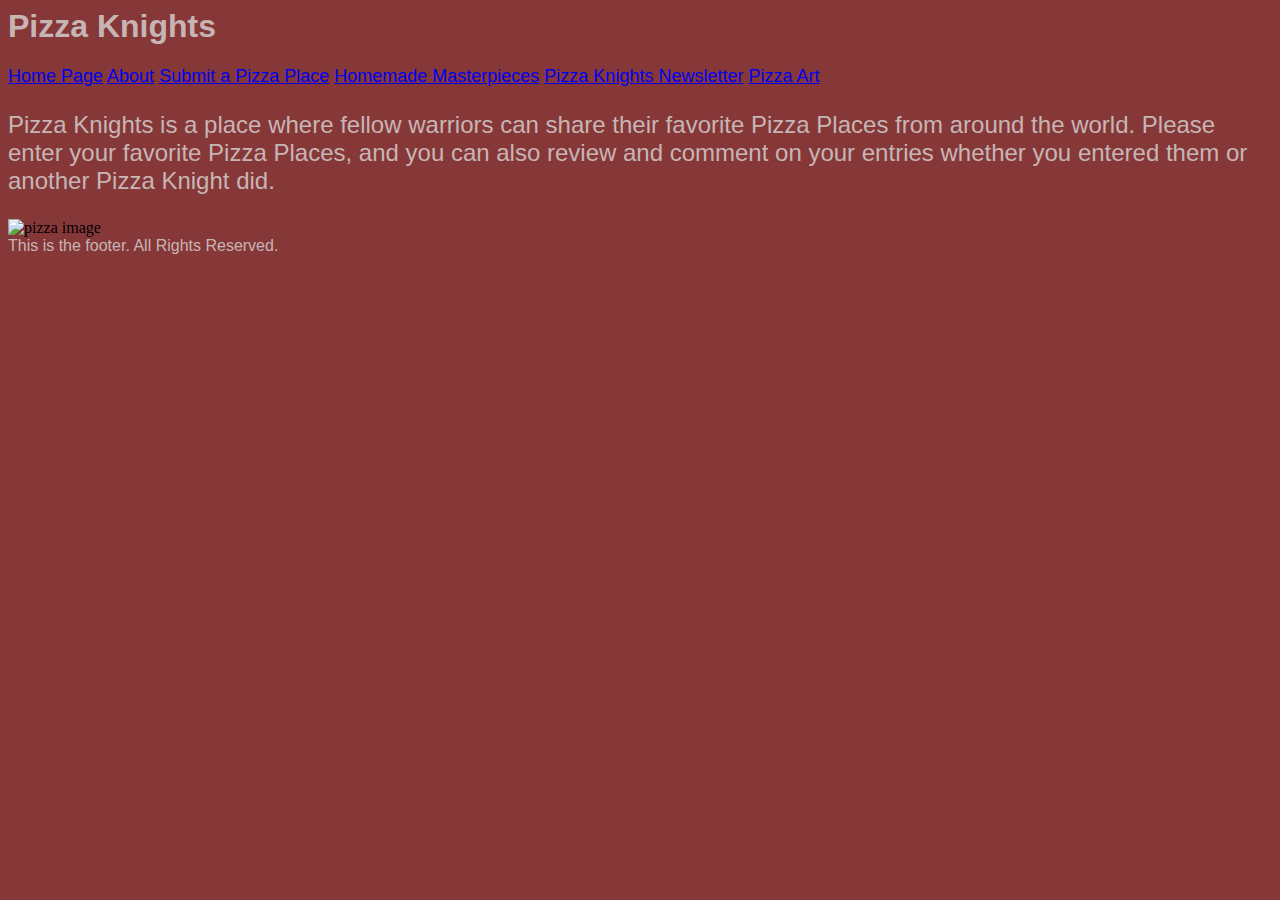
==== index.html @ bb6efc1b "index.html href" ====
<html lang="en">
<head>
    <meta charset="UTF-8">
    <meta http-equiv="X-UA-Compatible" content="IE=edge">
    <meta name="viewport" content="width=device-width, initial-scale=1.0">
    <title>Pizza Knights</title>
    <link rel="stylesheet" href="styles.css">
</head>
<body>
    <!-- This is comment in HTML-->
    <h1 id="main-header">Pizza Knights</h1>
    <div id="main-link-div">
     <a id="main-main-link" href="index.html">Home Page</a>   
     <a id="main-first-link" href="about.html"> About</a>
     <a id="second-main-link" href="shops.html"> Submit a Pizza Place</a>
     <a id="third-main-link" href="homemade.html">Homemade Masterpieces</a>
     <a id="fourth-main-link" href="newsletter.html">Pizza Knights Newsletter</a>
     <a id="main-pizza-art-link" href="pizza-art.html">Pizza Art</a>
    </div>
    <div>
        <p id="first-div">
            Pizza Knights is a place where fellow warriors can share their favorite Pizza Places
            from around the world. Please enter your favorite Pizza Places, and you can also
            review and comment on your entries whether you entered them or another Pizza Knight
            did.
        </p>
    </div>
    <img id="pizza-image-1" src="https://images-wixmp-ed30a86b8c4ca887773594c2.wixmp.com/f/19ab33c1-2525-4017-aae9-a1bbe910f04e/ddm52mt-8f5894d3-1bda-42d7-bb2c-16835660135a.jpg/v1/fill/w_1024,h_927,q_75,strp/pizzabox4_by_alexwaller_ddm52mt-fullview.jpg?token=eyJ0eXAiOiJKV1QiLCJhbGciOiJIUzI1NiJ9.[base64].IrpaJoHrd-oqnMRZTYM6jK6wFSc-GKJCOyF14Gcn5pw" alt="pizza image">
    <footer id="footer-1">
        This is the footer. All Rights Reserved.
    </footer>
</body>
</html>
---- styles.css ----
#main-header{
    color:rgb(199, 181, 181);
    font-family: sans-serif;
}

#first-div{
    color:rgb(199, 181, 181);
    font-family: sans-serif;
    font-size: x-large;
}

#footer-1{
    color:rgb(199, 181, 181);
    font-family: sans-serif;
}

#main-link-div{
    color: rgb(199, 181, 181);
    font-family: sans-serif;
    font-size: large;
}

#about-header{
    color: rgb(199, 181, 181);
    font-family: sans-serif;
}

#about-footer{
    color: rgb(199, 181, 181);
    font-family: sans-serif;
    font-size: x-large;
}

#first-about-paragraph{
    color: rgb(199, 181, 181);
    font-family: sans-serif;
    font-size: x-large;
}

#shops-header{
    color: rgb(199, 181, 181);
    font-family: sans-serif;
}

#about-links-div{
    color: rgb(199, 181, 181);
    font-family: sans-serif;
    font-size: large;
}

#second-about-div{
    color: rgb(199, 181, 181);
    font-family: sans-serif;
    font-size: x-large;
}

#shops-intro{
    color: rgb(199, 181, 181);
    font-family: sans-serif;
    font-size: x-large;
}

#shops-links-div{
    color: rgb(199, 181, 181);
    font-family: sans-serif;
    font-size: large;
}

#shops-footer{
    color:rgb(199, 181, 181);
    font-family: sans-serif;
    font-size: large;
}

#shops-1-header{
    color:rgb(199, 181, 181);
    font-family: sans-serif;
    
}

#shops-1-address{
    color: rgb(199, 181, 181);
    font-family: sans-serif;
}

#shops-2-header{
    color:rgb(199, 181, 181);
    font-family: sans-serif;
    
}

#shops-2-address{
    color: rgb(199, 181, 181);
    font-family: sans-serif;
}

#shops-3-header{
    color: rgb(199, 181, 181);
    font-family: sans-serif;
    
}

#shops-3-address{
    color: rgb(199, 181, 181);
    font-family: sans-serif;
}

#shops-4-header{
    color:rgb(199, 181, 181);
    font-family: sans-serif;
    
}

#shops-4-address{
    color: rgb(199, 181, 181);
    font-family: sans-serif;
}

#homemade-header{
    color:rgb(199, 181, 181);
    font-family: sans-serif;
    
}

#shops-1-image{
    border: 3px solid rgb(199, 181, 181);
}

#shops-2-image{
    border: 3px solid rgb(199, 181, 181);
}

#shops-3-image{
    border: 3px solid rgb(199, 181, 181);
}

#shops-4-image{
    border: 3px solid rgb(199, 181, 181);
}

#homemade-links-div{
    color:rgb(199, 181, 181);
    font-family: sans-serif;
    font-size: large;
}

#homemade-paragraph-1{
    color: rgb(199, 181, 181);
    font-family: sans-serif;
    font-size: x-large;
}

#homemade-footer{
    color: rgb(199, 181, 181);
    font-family: sans-serif;
    font-size: large;
}

#newsletter-header{
    color:rgb(199, 181, 181);
    font-family: sans-serif;
}

#newsletter-link-div{
    color: rgb(199, 181, 181);
    font-family: sans-serif;
    font-size: large;
}

#newsletter-div-1{
    color:rgb(199, 181, 181);
    font-family: sans-serif;
    font-size: x-large;
}

#newsletter-footer{
    color:rgb(199, 181, 181);
    font-family: sans-serif;
    font-size: large;
}

#newsletter-div-2{
    color:rgb(199, 181, 181);
    font-family: sans-serif;
    font-size: large;
}

body{
    background: rgb(134, 56, 56)
}
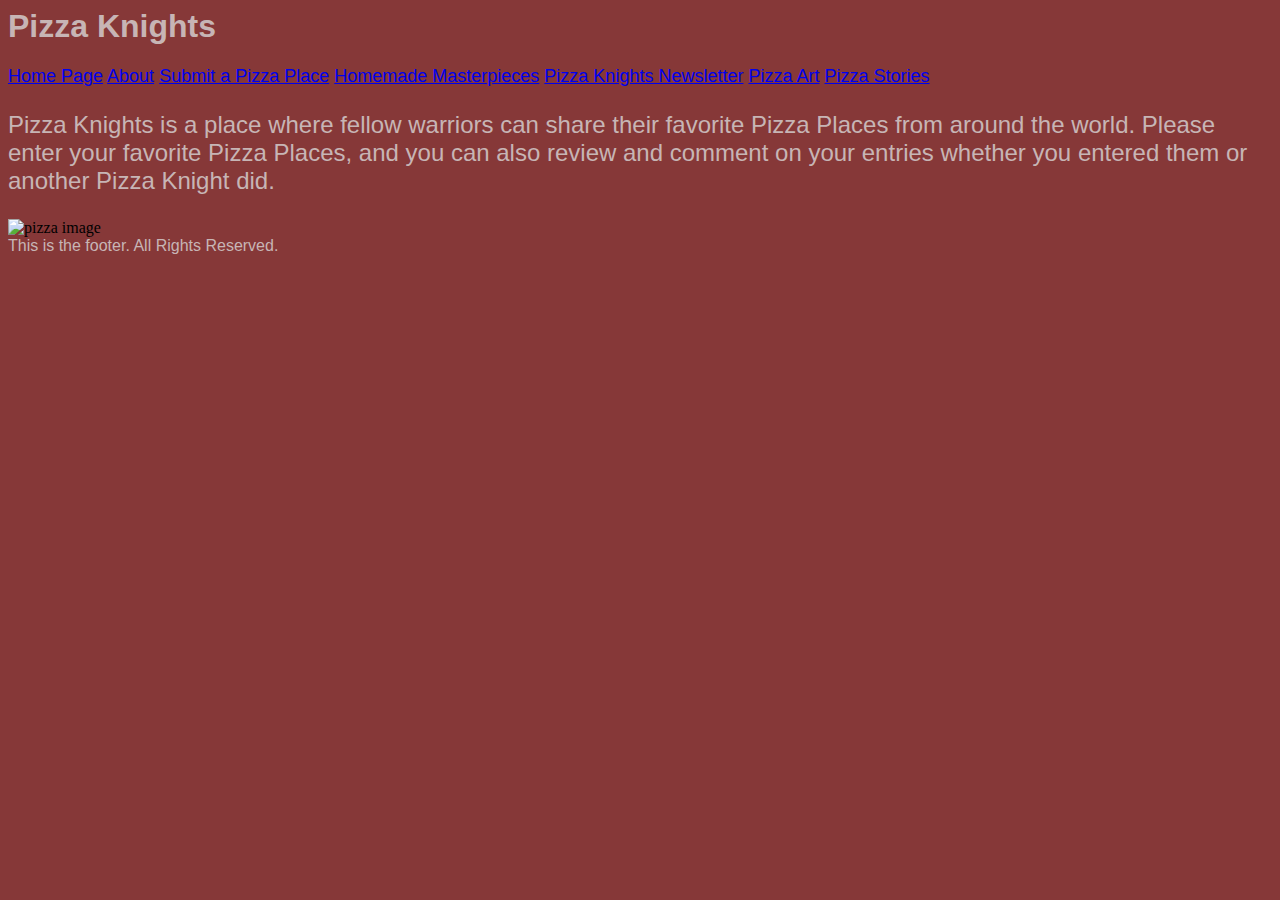
==== commit 20fc72c4: "adding pizza-stories link" ====
--- a/index.html
+++ b/index.html
@@ -16,6 +16,7 @@
      <a id="third-main-link" href="homemade.html">Homemade Masterpieces</a>
      <a id="fourth-main-link" href="newsletter.html">Pizza Knights Newsletter</a>
      <a id="main-pizza-art-link" href="pizza-art.html">Pizza Art</a>
+     <a id="main-stories-link" href="pizza-stories.html">Pizza Stories</a>
     </div>
     <div>
         <p id="first-div">
--- a/styles.css
+++ b/styles.css
@@ -181,6 +181,29 @@
 
 #newsletter-div-2{
     color:rgb(199, 181, 181);
+    font-family: sans-serif;
+    font-size: large;
+}
+
+#pizza-art-header{
+    color:rgb(199, 181, 181);
+    font-family: sans-serif;
+}
+
+#pizza-art-link-div{
+    color: rgb(199, 181, 181);
+    font-family: sans-serif;
+    font-size: large;
+}
+
+#pizza-art-div-1{
+    color: rgb(199, 181, 181);
+    font-family: sans-serif;
+    font-size: x-large;
+}
+
+#pizza-art-footer{
+    color: rgb(199, 181, 181);
     font-family: sans-serif;
     font-size: large;
 }
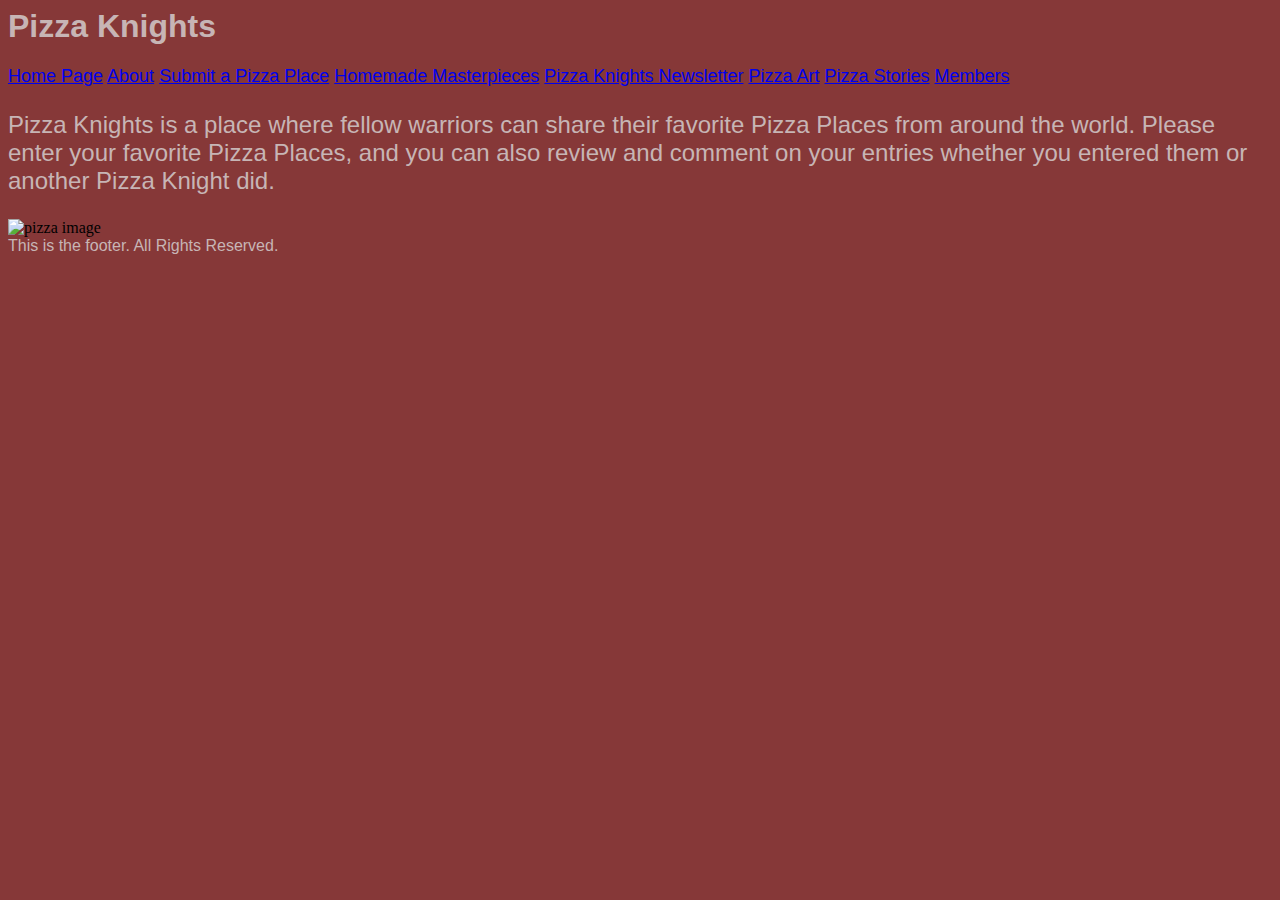
==== commit 4c9e7e01: "building out Members page" ====
--- a/index.html
+++ b/index.html
@@ -17,6 +17,7 @@
      <a id="fourth-main-link" href="newsletter.html">Pizza Knights Newsletter</a>
      <a id="main-pizza-art-link" href="pizza-art.html">Pizza Art</a>
      <a id="main-stories-link" href="pizza-stories.html">Pizza Stories</a>
+     <a id="main-users-link" href="users.html">Members</a>
     </div>
     <div>
         <p id="first-div">
--- a/styles.css
+++ b/styles.css
@@ -203,6 +203,76 @@
 }
 
 #pizza-art-footer{
+    color: rgb(199, 181, 181);
+    font-family: sans-serif;
+    font-size: large;
+}
+
+#pizza-stories-header{
+    color: rgb(199, 181, 181);
+    font-family: sans-serif;
+}
+
+#pizza-stories-links-div{
+    color:rgb(199, 181, 181);
+    font-family: sans-serif;
+    font-size: large;
+}
+
+#pizza-stories-div-1{
+    color:rgb(199, 181, 181);
+    font-family: sans-serif;
+    font-size: x-large;
+}
+
+#stories-footer{
+    color: rgb(199, 181, 181);
+    font-family: sans-serif;
+    font-size: large;
+}
+
+#story-1-header{
+    color: rgb(199, 181, 181);
+    font-family: sans-serif;
+}
+
+#pizza-story-text-1{
+    color: rgb(199, 181, 181);
+    font-family: sans-serif;
+    font-size: x-large;
+}
+
+#stories-aside{
+    color:rgb(199, 181, 181);
+    font-family: sans-serif;
+    font-size: large;
+}
+
+#pizza-story-1-image{
+    border: 4px solid rgb(199, 181, 181);
+}
+
+#story-2-header{
+    color: rgb(199, 181, 181);
+    font-family: sans-serif;
+}
+
+#pizza-story-text-2{
+    color: rgb(199, 181, 181);
+    font-family: sans-serif;
+    font-size: x-large;
+}
+
+#users-header{
+    color:rgb(199, 181, 181);
+    font-family: sans-serif;
+}
+
+#pizza-story-2-image{
+    border: 4px solid rgb(199, 181, 181);
+}
+
+#users-links-div{
     color: rgb(199, 181, 181);
     font-family: sans-serif;
     font-size: large;
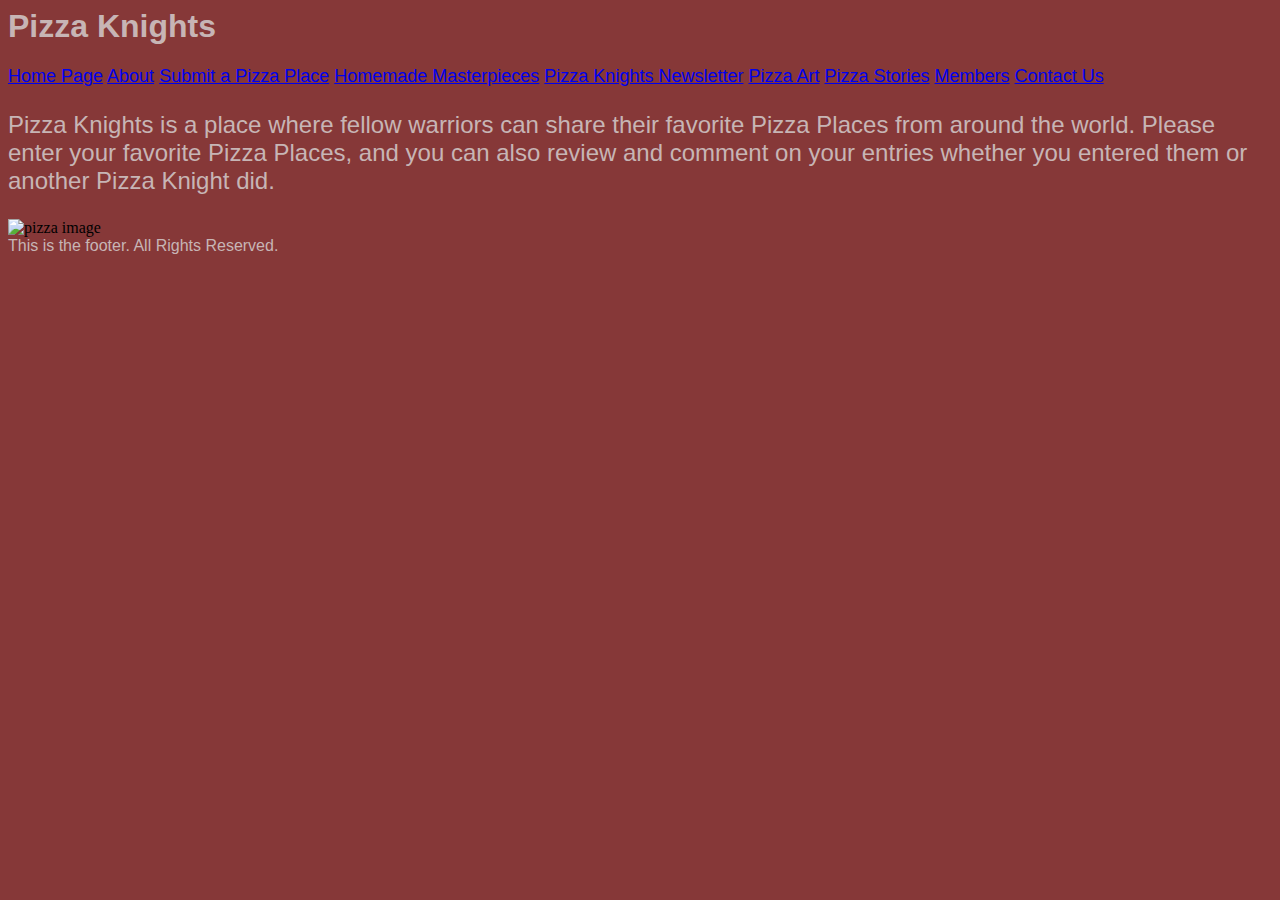
==== commit b60d9996: "added contact link" ====
--- a/index.html
+++ b/index.html
@@ -18,6 +18,8 @@
      <a id="main-pizza-art-link" href="pizza-art.html">Pizza Art</a>
      <a id="main-stories-link" href="pizza-stories.html">Pizza Stories</a>
      <a id="main-users-link" href="users.html">Members</a>
+     <a id="main-contact-link" href="contact.html">Contact Us</a>
+     
     </div>
     <div>
         <p id="first-div">
--- a/styles.css
+++ b/styles.css
@@ -278,6 +278,45 @@
     font-size: large;
 }
 
+#users-name-1{
+    color:rgb(199, 181, 181);
+    font-family: sans-serif;
+}
+
+#users-location-1{
+    color: rgb(199, 181, 181);
+    font-family: sans-serif;
+
+}
+
+#users-image-1{
+    border: 4px solid rgb(199, 181, 181);
+}
+
+#users-name-2{
+    color: rgb(199, 181, 181);
+    font-family: sans-serif;
+}
+
+#users-location-2{
+    color:rgb(199, 181, 181);
+    font-family: sans-serif;
+}
+
+#users-image-2{
+    border: 4px solid rgb(199, 181, 181);
+}
+
+#users-name-3{
+    color: rgb(199, 181, 181);
+    font-family: sans-serif;
+}
+
+#users-location-3{
+    color:rgb(199, 181, 181);
+    font-family: sans-serif;
+}
+
 body{
     background: rgb(134, 56, 56)
 }
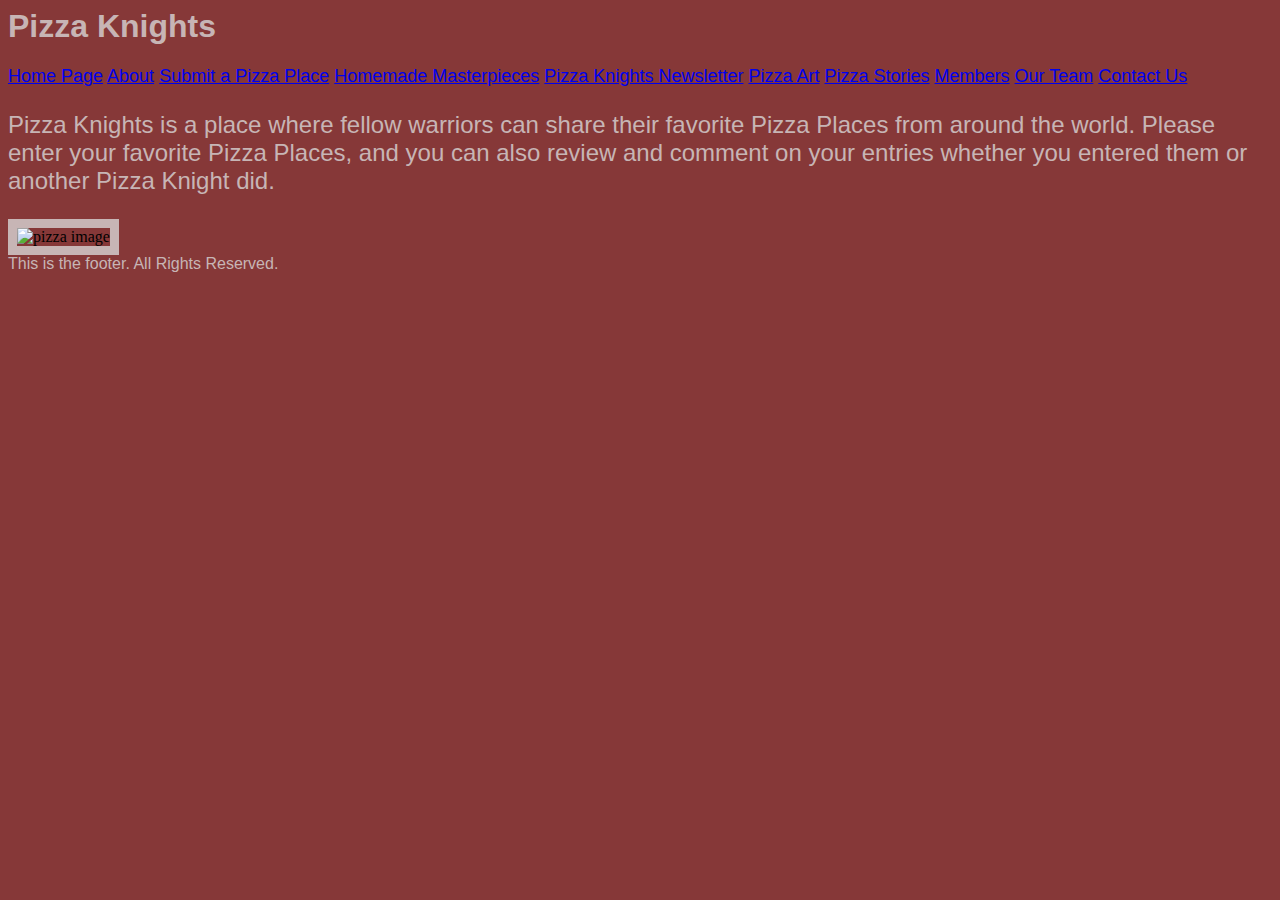
==== commit 9426ac32: "added team link" ====
--- a/index.html
+++ b/index.html
@@ -18,6 +18,7 @@
      <a id="main-pizza-art-link" href="pizza-art.html">Pizza Art</a>
      <a id="main-stories-link" href="pizza-stories.html">Pizza Stories</a>
      <a id="main-users-link" href="users.html">Members</a>
+     <a id="main-team-link" href="team.html">Our Team</a>
      <a id="main-contact-link" href="contact.html">Contact Us</a>
      
     </div>
--- a/styles.css
+++ b/styles.css
@@ -317,6 +317,93 @@
     font-family: sans-serif;
 }
 
+#contact-header{
+    color:rgb(199, 181, 181);
+    font-family: sans-serif;
+}
+
+#contact-links-div{
+    color: rgb(199, 181, 181);
+    font-family: sans-serif;
+    font-size: large;
+}
+
+#pizza-contact-image-1{
+    border: 7px solid rgb(199, 181, 181);
+}
+
+#contact-div-1{
+    color: rgb(199, 181, 181);
+    font-family: sans-serif;
+    font-size: x-large;
+}
+
+#contact-footer{
+    color: rgb(199, 181, 181);
+    font-family: sans-serif;
+    font-size: large;
+}
+
+#homemade-list-1{
+    color:rgb(199, 181, 181);
+    font-family: sans-serif;
+    font-size: x-large;
+}
+
+#newsletter-form-div{
+    color:rgb(199, 181, 181);
+    font-family: sans-serif;
+    font-size: large;
+}
+
+#homemade-div-2{
+    color: rgb(199, 181, 181);
+    font-family: sans-serif;
+    font-size: large;
+}
+
+#shops-form-div{
+    color: rgb(199, 181, 181);
+    font-family: sans-serif;
+    font-size: large;
+}
+
+#art-form-div{
+    color:rgb(199, 181, 181);
+    font-family: sans-serif;
+    font-size: large;
+}
+
+#stories-form-div{
+    color: rgb(199, 181, 181);
+    font-family: sans-serif;
+    font-size: large;
+}
+
+#users-form-div{
+    color: rgb(199, 181, 181);
+    font-family: sans-serif;
+    font-size: large;
+}
+
+#contact-form-div{
+    color: rgb(199, 181, 181);
+    font-family: sans-serif;
+    font-size: large;
+}
+
+#about-image-1{
+    border:9px solid rgb(199, 181, 181);
+}
+
+#pizza-image-1{
+    border: 9px solid rgb(199, 181, 181);
+}
+
+#shops-button{
+    color:yellow;
+}
+
 body{
     background: rgb(134, 56, 56)
 }
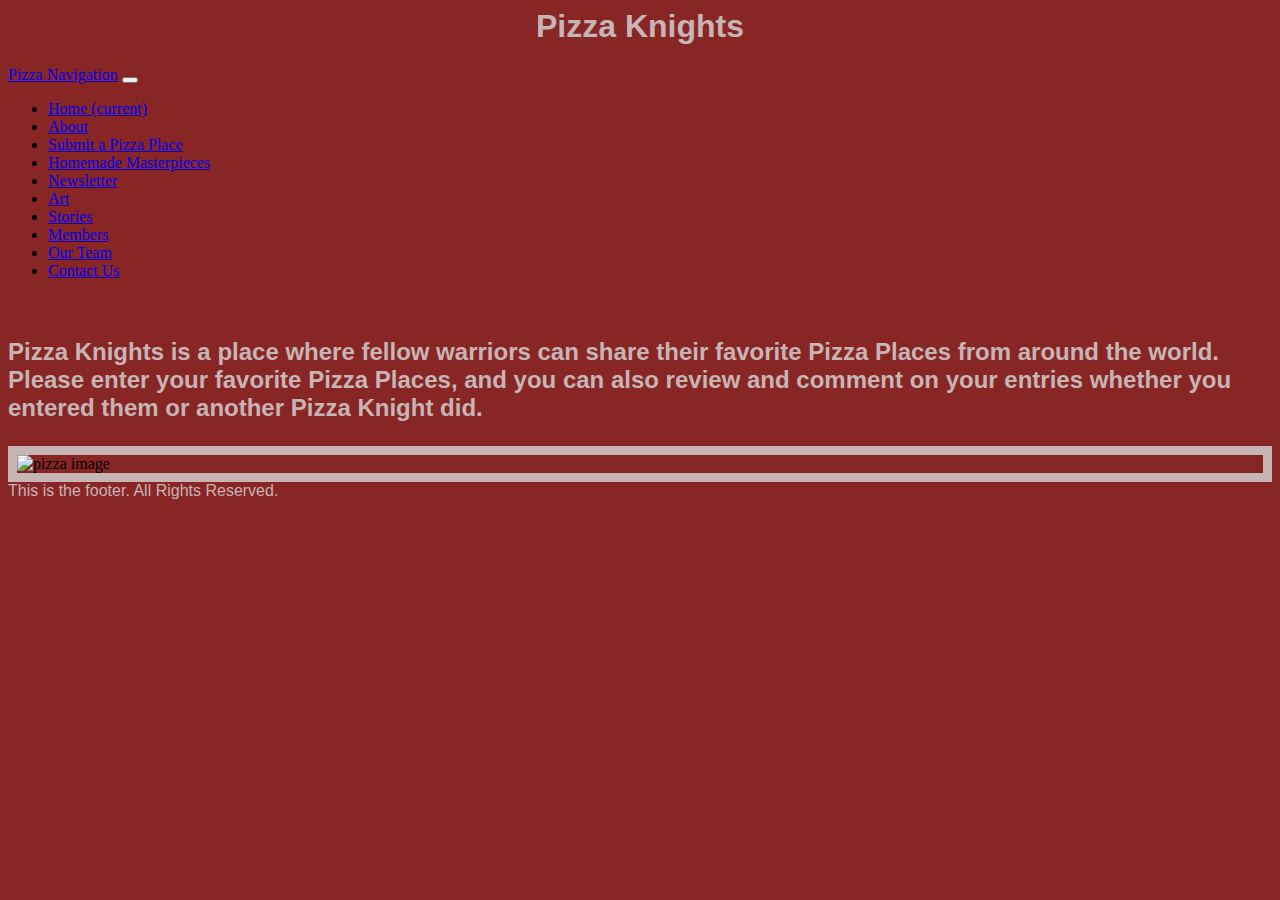
==== commit ea987e53: "adding JavaScript" ====
--- a/index.html
+++ b/index.html
@@ -1,38 +1,87 @@
 <html lang="en">
-<head>
-    <meta charset="UTF-8">
-    <meta http-equiv="X-UA-Compatible" content="IE=edge">
-    <meta name="viewport" content="width=device-width, initial-scale=1.0">
+  <head>
+    <meta charset="UTF-8" />
+    <meta http-equiv="X-UA-Compatible" content="IE=edge" />
+    <meta name="viewport" content="width=device-width, initial-scale=1.0" />
     <title>Pizza Knights</title>
-    <link rel="stylesheet" href="styles.css">
-</head>
-<body>
+    <link
+      href="https://cdn.jsdelivr.net/npm/bootstrap@5.1.3/dist/css/bootstrap.min.css"
+      rel="stylesheet"
+      integrity="sha384-1BmE4kWBq78iYhFldvKuhfTAU6auU8tT94WrHftjDbrCEXSU1oBoqyl2QvZ6jIW3"
+      crossorigin="anonymous"
+    />
+    <link rel="stylesheet" href="styles.css" />
+  </head>
+  <body>
     <!-- This is comment in HTML-->
     <h1 id="main-header">Pizza Knights</h1>
-    <div id="main-link-div">
-     <a id="main-main-link" href="index.html">Home Page</a>   
-     <a id="main-first-link" href="about.html"> About</a>
-     <a id="second-main-link" href="shops.html"> Submit a Pizza Place</a>
-     <a id="third-main-link" href="homemade.html">Homemade Masterpieces</a>
-     <a id="fourth-main-link" href="newsletter.html">Pizza Knights Newsletter</a>
-     <a id="main-pizza-art-link" href="pizza-art.html">Pizza Art</a>
-     <a id="main-stories-link" href="pizza-stories.html">Pizza Stories</a>
-     <a id="main-users-link" href="users.html">Members</a>
-     <a id="main-team-link" href="team.html">Our Team</a>
-     <a id="main-contact-link" href="contact.html">Contact Us</a>
-     
+
+    <nav class="navbar navbar-expand-lg navbar-light bg-light">
+      <a class="navbar-brand" href="#">Pizza Navigation</a>
+      <button
+        class="navbar-toggler"
+        type="button"
+        data-toggle="collapse"
+        data-target="#navbarSupportedContent"
+        aria-controls="navbarSupportedContent"
+        aria-expanded="false"
+        aria-label="Toggle navigation"
+      >
+        <span class="navbar-toggler-icon"></span>
+      </button>
+
+      <div class="collapse navbar-collapse" id="navbarSupportedContent">
+        <ul class="navbar-nav mr-auto">
+          <li class="nav-item active">
+            <a class="nav-link" href="index.html"
+              >Home <span class="sr-only">(current)</span></a
+            >
+          </li>
+          <li class="nav-item">
+            <a class="nav-link" href="about.html">About</a>
+          </li>
+          <li class="nav-item">
+              <a class="nav-link" href="shops.html">Submit a Pizza Place</a>
+          </li>
+          <li class="nav-item">
+              <a class="nav-link" href="homemade.html">Homemade Masterpieces</a>
+          </li>
+          <li class="nav-item">
+              <a class="nav-link" href="newsletter.html">Newsletter</a>
+          </li>
+          <li class="nav-item">
+              <a class="nav-link" href="pizza-art.html">Art</a>
+          </li>
+          <li class="nav-item">
+              <a class="nav-link" href="pizza-stories.html">Stories</a>
+          </li>
+          <li class="nav-item">
+              <a class="nav-link" href="users.html">Members</a>
+          </li>
+          <li class="nav-item">
+              <a class="nav-link" href="team.html">Our Team</a>
+          </li>
+          <li class="nav-item">
+              <a class="nav-link" href="contact.html">Contact Us</a>
+          </li>
+         
+            
+    </nav>
+
+   <br>
+    <div>
+      <p id="first-div">
+        Pizza Knights is a place where fellow warriors can share their favorite
+        Pizza Places from around the world. Please enter your favorite Pizza
+        Places, and you can also review and comment on your entries whether you
+        entered them or another Pizza Knight did.
+      </p>
     </div>
-    <div>
-        <p id="first-div">
-            Pizza Knights is a place where fellow warriors can share their favorite Pizza Places
-            from around the world. Please enter your favorite Pizza Places, and you can also
-            review and comment on your entries whether you entered them or another Pizza Knight
-            did.
-        </p>
-    </div>
-    <img id="pizza-image-1" src="https://images-wixmp-ed30a86b8c4ca887773594c2.wixmp.com/f/19ab33c1-2525-4017-aae9-a1bbe910f04e/ddm52mt-8f5894d3-1bda-42d7-bb2c-16835660135a.jpg/v1/fill/w_1024,h_927,q_75,strp/pizzabox4_by_alexwaller_ddm52mt-fullview.jpg?token=eyJ0eXAiOiJKV1QiLCJhbGciOiJIUzI1NiJ9.[base64].IrpaJoHrd-oqnMRZTYM6jK6wFSc-GKJCOyF14Gcn5pw" alt="pizza image">
-    <footer id="footer-1">
-        This is the footer. All Rights Reserved.
-    </footer>
-</body>
-</html>+    <img
+      id="pizza-image-1"
+      src="https://images-wixmp-ed30a86b8c4ca887773594c2.wixmp.com/f/19ab33c1-2525-4017-aae9-a1bbe910f04e/ddm52mt-8f5894d3-1bda-42d7-bb2c-16835660135a.jpg/v1/fill/w_1024,h_927,q_75,strp/pizzabox4_by_alexwaller_ddm52mt-fullview.jpg?token=eyJ0eXAiOiJKV1QiLCJhbGciOiJIUzI1NiJ9.[base64].IrpaJoHrd-oqnMRZTYM6jK6wFSc-GKJCOyF14Gcn5pw"
+      alt="pizza image"
+    />
+    <footer id="footer-1">This is the footer. All Rights Reserved.</footer>
+  </body>
+</html>
--- a/styles.css
+++ b/styles.css
@@ -1,410 +1,541 @@
-#main-header{
-    color:rgb(199, 181, 181);
-    font-family: sans-serif;
-}
-
-#first-div{
-    color:rgb(199, 181, 181);
-    font-family: sans-serif;
-    font-size: x-large;
-}
-
-#footer-1{
-    color:rgb(199, 181, 181);
-    font-family: sans-serif;
-}
-
-#main-link-div{
-    color: rgb(199, 181, 181);
-    font-family: sans-serif;
-    font-size: large;
-}
-
-#about-header{
-    color: rgb(199, 181, 181);
-    font-family: sans-serif;
-}
-
-#about-footer{
-    color: rgb(199, 181, 181);
-    font-family: sans-serif;
-    font-size: x-large;
-}
-
-#first-about-paragraph{
-    color: rgb(199, 181, 181);
-    font-family: sans-serif;
-    font-size: x-large;
-}
-
-#shops-header{
-    color: rgb(199, 181, 181);
-    font-family: sans-serif;
-}
-
-#about-links-div{
-    color: rgb(199, 181, 181);
-    font-family: sans-serif;
-    font-size: large;
-}
-
-#second-about-div{
-    color: rgb(199, 181, 181);
-    font-family: sans-serif;
-    font-size: x-large;
-}
-
-#shops-intro{
-    color: rgb(199, 181, 181);
-    font-family: sans-serif;
-    font-size: x-large;
-}
-
-#shops-links-div{
-    color: rgb(199, 181, 181);
-    font-family: sans-serif;
-    font-size: large;
-}
-
-#shops-footer{
-    color:rgb(199, 181, 181);
-    font-family: sans-serif;
-    font-size: large;
-}
-
-#shops-1-header{
-    color:rgb(199, 181, 181);
-    font-family: sans-serif;
-    
-}
-
-#shops-1-address{
-    color: rgb(199, 181, 181);
-    font-family: sans-serif;
-}
-
-#shops-2-header{
-    color:rgb(199, 181, 181);
-    font-family: sans-serif;
-    
-}
-
-#shops-2-address{
-    color: rgb(199, 181, 181);
-    font-family: sans-serif;
-}
-
-#shops-3-header{
-    color: rgb(199, 181, 181);
-    font-family: sans-serif;
-    
-}
-
-#shops-3-address{
-    color: rgb(199, 181, 181);
-    font-family: sans-serif;
-}
-
-#shops-4-header{
-    color:rgb(199, 181, 181);
-    font-family: sans-serif;
-    
-}
-
-#shops-4-address{
-    color: rgb(199, 181, 181);
-    font-family: sans-serif;
-}
-
-#homemade-header{
-    color:rgb(199, 181, 181);
-    font-family: sans-serif;
-    
-}
-
-#shops-1-image{
-    border: 3px solid rgb(199, 181, 181);
-}
-
-#shops-2-image{
-    border: 3px solid rgb(199, 181, 181);
-}
-
-#shops-3-image{
-    border: 3px solid rgb(199, 181, 181);
-}
-
-#shops-4-image{
-    border: 3px solid rgb(199, 181, 181);
-}
-
-#homemade-links-div{
-    color:rgb(199, 181, 181);
-    font-family: sans-serif;
-    font-size: large;
-}
-
-#homemade-paragraph-1{
-    color: rgb(199, 181, 181);
-    font-family: sans-serif;
-    font-size: x-large;
-}
-
-#homemade-footer{
-    color: rgb(199, 181, 181);
-    font-family: sans-serif;
-    font-size: large;
-}
-
-#newsletter-header{
-    color:rgb(199, 181, 181);
-    font-family: sans-serif;
-}
-
-#newsletter-link-div{
-    color: rgb(199, 181, 181);
-    font-family: sans-serif;
-    font-size: large;
-}
-
-#newsletter-div-1{
-    color:rgb(199, 181, 181);
-    font-family: sans-serif;
-    font-size: x-large;
-}
-
-#newsletter-footer{
-    color:rgb(199, 181, 181);
-    font-family: sans-serif;
-    font-size: large;
-}
-
-#newsletter-div-2{
-    color:rgb(199, 181, 181);
-    font-family: sans-serif;
-    font-size: large;
-}
-
-#pizza-art-header{
-    color:rgb(199, 181, 181);
-    font-family: sans-serif;
-}
-
-#pizza-art-link-div{
-    color: rgb(199, 181, 181);
-    font-family: sans-serif;
-    font-size: large;
-}
-
-#pizza-art-div-1{
-    color: rgb(199, 181, 181);
-    font-family: sans-serif;
-    font-size: x-large;
-}
-
-#pizza-art-footer{
-    color: rgb(199, 181, 181);
-    font-family: sans-serif;
-    font-size: large;
-}
-
-#pizza-stories-header{
-    color: rgb(199, 181, 181);
-    font-family: sans-serif;
-}
-
-#pizza-stories-links-div{
-    color:rgb(199, 181, 181);
-    font-family: sans-serif;
-    font-size: large;
-}
-
-#pizza-stories-div-1{
-    color:rgb(199, 181, 181);
-    font-family: sans-serif;
-    font-size: x-large;
-}
-
-#stories-footer{
-    color: rgb(199, 181, 181);
-    font-family: sans-serif;
-    font-size: large;
-}
-
-#story-1-header{
-    color: rgb(199, 181, 181);
-    font-family: sans-serif;
-}
-
-#pizza-story-text-1{
-    color: rgb(199, 181, 181);
-    font-family: sans-serif;
-    font-size: x-large;
-}
-
-#stories-aside{
-    color:rgb(199, 181, 181);
-    font-family: sans-serif;
-    font-size: large;
-}
-
-#pizza-story-1-image{
-    border: 4px solid rgb(199, 181, 181);
-}
-
-#story-2-header{
-    color: rgb(199, 181, 181);
-    font-family: sans-serif;
-}
-
-#pizza-story-text-2{
-    color: rgb(199, 181, 181);
-    font-family: sans-serif;
-    font-size: x-large;
-}
-
-#users-header{
-    color:rgb(199, 181, 181);
-    font-family: sans-serif;
-}
-
-#pizza-story-2-image{
-    border: 4px solid rgb(199, 181, 181);
-}
-
-#users-links-div{
-    color: rgb(199, 181, 181);
-    font-family: sans-serif;
-    font-size: large;
-}
-
-#users-name-1{
-    color:rgb(199, 181, 181);
-    font-family: sans-serif;
-}
-
-#users-location-1{
-    color: rgb(199, 181, 181);
-    font-family: sans-serif;
-
-}
-
-#users-image-1{
-    border: 4px solid rgb(199, 181, 181);
-}
-
-#users-name-2{
-    color: rgb(199, 181, 181);
-    font-family: sans-serif;
-}
-
-#users-location-2{
-    color:rgb(199, 181, 181);
-    font-family: sans-serif;
-}
-
-#users-image-2{
-    border: 4px solid rgb(199, 181, 181);
-}
-
-#users-name-3{
-    color: rgb(199, 181, 181);
-    font-family: sans-serif;
-}
-
-#users-location-3{
-    color:rgb(199, 181, 181);
-    font-family: sans-serif;
-}
-
-#contact-header{
-    color:rgb(199, 181, 181);
-    font-family: sans-serif;
-}
-
-#contact-links-div{
-    color: rgb(199, 181, 181);
-    font-family: sans-serif;
-    font-size: large;
-}
-
-#pizza-contact-image-1{
-    border: 7px solid rgb(199, 181, 181);
-}
-
-#contact-div-1{
-    color: rgb(199, 181, 181);
-    font-family: sans-serif;
-    font-size: x-large;
-}
-
-#contact-footer{
-    color: rgb(199, 181, 181);
-    font-family: sans-serif;
-    font-size: large;
-}
-
-#homemade-list-1{
-    color:rgb(199, 181, 181);
-    font-family: sans-serif;
-    font-size: x-large;
-}
-
-#newsletter-form-div{
-    color:rgb(199, 181, 181);
-    font-family: sans-serif;
-    font-size: large;
-}
-
-#homemade-div-2{
-    color: rgb(199, 181, 181);
-    font-family: sans-serif;
-    font-size: large;
-}
-
-#shops-form-div{
-    color: rgb(199, 181, 181);
-    font-family: sans-serif;
-    font-size: large;
-}
-
-#art-form-div{
-    color:rgb(199, 181, 181);
-    font-family: sans-serif;
-    font-size: large;
-}
-
-#stories-form-div{
-    color: rgb(199, 181, 181);
-    font-family: sans-serif;
-    font-size: large;
-}
-
-#users-form-div{
-    color: rgb(199, 181, 181);
-    font-family: sans-serif;
-    font-size: large;
-}
-
-#contact-form-div{
-    color: rgb(199, 181, 181);
-    font-family: sans-serif;
-    font-size: large;
-}
-
-#about-image-1{
-    border:9px solid rgb(199, 181, 181);
-}
-
-#pizza-image-1{
-    border: 9px solid rgb(199, 181, 181);
-}
-
-#shops-button{
-    color:yellow;
-}
-
-body{
-    background: rgb(134, 56, 56)
-}
-
+#main-header {
+  color: rgb(199, 181, 181);
+  font-family: "Gill Sans", "Gill Sans MT", Calibri, "Trebuchet MS", sans-serif;
+  text-align: center;
+  font-weight: 700;
+  margin-left: auto;
+  margin-right: auto;
+}
+
+#contact-header {
+  color: rgb(199, 181, 181);
+  font-family: "Gill Sans", "Gill Sans MT", Calibri, "Trebuchet MS", sans-serif;
+  text-align: center;
+  font-weight: 700;
+  margin-left: auto;
+  margin-right: auto;
+}
+
+#team-header {
+  color: rgb(199, 181, 181);
+  font-family: "Gill Sans", "Gill Sans MT", Calibri, "Trebuchet MS", sans-serif;
+  text-align: center;
+  font-weight: 700;
+  margin-left: auto;
+  margin-right: auto;
+}
+
+#team-header-2 {
+  color: rgb(199, 181, 181);
+  font-family: "Gill Sans", "Gill Sans MT", Calibri, "Trebuchet MS", sans-serif;
+  text-align: center;
+  font-weight: 700;
+  margin-left: auto;
+  margin-right: auto;
+}
+
+#pizza-stories-header {
+  color: rgb(199, 181, 181);
+  font-family: "Gill Sans", "Gill Sans MT", Calibri, "Trebuchet MS", sans-serif;
+  text-align: center;
+  font-weight: 700;
+  margin-left: auto;
+  margin-right: auto;
+}
+
+#pizza-art-header {
+  color: rgb(199, 181, 181);
+  font-family: "Gill Sans", "Gill Sans MT", Calibri, "Trebuchet MS", sans-serif;
+  text-align: center;
+  font-weight: 700;
+  margin-left: auto;
+  margin-right: auto;
+}
+
+#newsletter-header {
+  color: rgb(199, 181, 181);
+  font-family: "Gill Sans", "Gill Sans MT", Calibri, "Trebuchet MS", sans-serif;
+  text-align: center;
+  font-weight: 700;
+  margin-left: auto;
+  margin-right: auto;
+}
+
+#pizza-art-div-1 {
+  font-weight: 600;
+}
+
+#newsletter-form-div {
+  font-weight: 400;
+}
+
+#newsletter-paragraph-1 {
+  font-weight: 600;
+}
+
+#about-aside-div {
+  font-weight: 300;
+}
+
+#homemade-list-1 {
+  font-weight: 600;
+}
+
+#first-div {
+  color: rgb(199, 181, 181);
+  font-family: sans-serif;
+  font-size: x-large;
+  font-weight: 600;
+}
+
+#footer-1 {
+  color: rgb(199, 181, 181);
+  font-family: sans-serif;
+}
+
+#main-link-div {
+  color: rgb(199, 181, 181);
+  font-family: sans-serif;
+  font-size: large;
+}
+
+#about-header {
+  color: rgb(199, 181, 181);
+  font-family: "Gill Sans", "Gill Sans MT", Calibri, "Trebuchet MS", sans-serif;
+  text-align: center;
+  font-weight: 700;
+}
+
+#about-footer {
+  color: rgb(199, 181, 181);
+  font-family: sans-serif;
+  font-size: x-large;
+}
+
+#first-about-paragraph {
+  color: rgb(199, 181, 181);
+  font-family: sans-serif;
+  font-size: x-large;
+  font-weight: 600;
+}
+
+#shops-form-div {
+  font-weight: 600;
+}
+
+#shops-header {
+  color: rgb(199, 181, 181);
+  font-family: "Gill Sans", "Gill Sans MT", Calibri, "Trebuchet MS", sans-serif;
+  text-align: center;
+  font-weight: 700;
+  margin-left: auto;
+  margin-right: auto;
+}
+
+#homemade-header {
+  color: rgb(199, 181, 181);
+  font-family: "Gill Sans", "Gill Sans MT", Calibri, "Trebuchet MS", sans-serif;
+  text-align: center;
+  font-weight: 700;
+  margin-left: auto;
+  margin-right: auto;
+}
+
+#about-links-div {
+  color: rgb(199, 181, 181);
+  font-family: sans-serif;
+  font-size: large;
+}
+
+#second-about-div {
+  color: rgb(199, 181, 181);
+  font-family: sans-serif;
+  font-size: x-large;
+}
+
+#shops-intro {
+  color: rgb(199, 181, 181);
+  font-family: sans-serif;
+  font-size: x-large;
+  font-weight: 600;
+}
+
+#shops-links-div {
+  color: rgb(199, 181, 181);
+  font-family: sans-serif;
+  font-size: large;
+}
+
+#shops-footer {
+  color: rgb(199, 181, 181);
+  font-family: sans-serif;
+  font-size: large;
+}
+
+#shops-1-header {
+  color: rgb(199, 181, 181);
+  font-family: sans-serif;
+}
+
+#shops-1-address {
+  color: rgb(199, 181, 181);
+  font-family: sans-serif;
+}
+
+#shops-2-header {
+  color: rgb(199, 181, 181);
+  font-family: sans-serif;
+}
+
+#shops-2-address {
+  color: rgb(199, 181, 181);
+  font-family: sans-serif;
+}
+
+#shops-3-header {
+  color: rgb(199, 181, 181);
+  font-family: sans-serif;
+}
+
+#shops-3-address {
+  color: rgb(199, 181, 181);
+  font-family: sans-serif;
+}
+
+#shops-4-header {
+  color: rgb(199, 181, 181);
+  font-family: sans-serif;
+}
+
+#shops-4-address {
+  color: rgb(199, 181, 181);
+  font-family: sans-serif;
+}
+
+#shops-1-image {
+  border: 5px solid rgb(199, 181, 181);
+}
+
+#shops-2-image {
+  border: 5px solid rgb(199, 181, 181);
+}
+
+#shops-3-image {
+  border: 5px solid rgb(199, 181, 181);
+}
+
+#shops-4-image {
+  border: 5px solid rgb(199, 181, 181);
+}
+
+#homemade-links-div {
+  color: rgb(199, 181, 181);
+  font-family: sans-serif;
+  font-size: large;
+}
+
+#homemade-paragraph-1 {
+  color: rgb(199, 181, 181);
+  font-family: sans-serif;
+  font-size: x-large;
+  font-weight: 600;
+}
+
+#homemade-footer {
+  color: rgb(199, 181, 181);
+  font-family: sans-serif;
+  font-size: large;
+}
+
+#newsletter-link-div {
+  color: rgb(199, 181, 181);
+  font-family: sans-serif;
+  font-size: large;
+}
+
+#newsletter-div-1 {
+  color: rgb(199, 181, 181);
+  font-family: sans-serif;
+  font-size: x-large;
+}
+
+#newsletter-footer {
+  color: rgb(199, 181, 181);
+  font-family: sans-serif;
+  font-size: large;
+}
+
+#newsletter-div-2 {
+  color: rgb(199, 181, 181);
+  font-family: sans-serif;
+  font-size: large;
+}
+
+#pizza-art-link-div {
+  color: rgb(199, 181, 181);
+  font-family: sans-serif;
+  font-size: large;
+}
+
+#pizza-art-div-1 {
+  color: rgb(199, 181, 181);
+  font-family: sans-serif;
+  font-size: x-large;
+}
+
+#pizza-art-footer {
+  color: rgb(199, 181, 181);
+  font-family: sans-serif;
+  font-size: large;
+}
+
+#pizza-stories-links-div {
+  color: rgb(199, 181, 181);
+  font-family: sans-serif;
+  font-size: large;
+}
+
+#pizza-stories-div-1 {
+  color: rgb(199, 181, 181);
+  font-family: sans-serif;
+  font-size: x-large;
+}
+
+#stories-footer {
+  color: rgb(199, 181, 181);
+  font-family: sans-serif;
+  font-size: large;
+}
+
+#story-1-header {
+  color: rgb(199, 181, 181);
+  font-family: sans-serif;
+}
+
+#pizza-story-text-1 {
+  color: rgb(199, 181, 181);
+  font-family: sans-serif;
+  font-size: x-large;
+}
+
+#stories-aside {
+  color: rgb(199, 181, 181);
+  font-family: sans-serif;
+  font-size: large;
+}
+
+#pizza-story-1-image {
+  border: 4px solid rgb(199, 181, 181);
+}
+
+#story-2-header {
+  color: rgb(199, 181, 181);
+  font-family: sans-serif;
+}
+
+#pizza-story-text-2 {
+  color: rgb(199, 181, 181);
+  font-family: sans-serif;
+  font-size: x-large;
+}
+
+#users-header {
+  color: rgb(199, 181, 181);
+  font-family: sans-serif;
+}
+
+#pizza-story-2-image {
+  border: 4px solid rgb(199, 181, 181);
+}
+
+#users-links-div {
+  color: rgb(199, 181, 181);
+  font-family: sans-serif;
+  font-size: large;
+}
+
+#users-name-1 {
+  color: rgb(199, 181, 181);
+  font-family: sans-serif;
+}
+
+#users-location-1 {
+  color: rgb(199, 181, 181);
+  font-family: sans-serif;
+}
+
+#users-image-1 {
+  border: 4px solid rgb(199, 181, 181);
+}
+
+#users-name-2 {
+  color: rgb(199, 181, 181);
+  font-family: sans-serif;
+}
+
+#users-location-2 {
+  color: rgb(199, 181, 181);
+  font-family: sans-serif;
+}
+
+#users-image-2 {
+  border: 4px solid rgb(199, 181, 181);
+}
+
+#users-name-3 {
+  color: rgb(199, 181, 181);
+  font-family: sans-serif;
+}
+
+#users-location-3 {
+  color: rgb(199, 181, 181);
+  font-family: sans-serif;
+}
+
+#contact-links-div {
+  color: rgb(199, 181, 181);
+  font-family: sans-serif;
+  font-size: large;
+}
+
+#pizza-contact-image-1 {
+  border: 7px solid rgb(199, 181, 181);
+}
+
+#contact-div-1 {
+  color: rgb(199, 181, 181);
+  font-family: sans-serif;
+  font-size: x-large;
+}
+
+#contact-footer {
+  color: rgb(199, 181, 181);
+  font-family: sans-serif;
+  font-size: large;
+}
+
+#homemade-list-1 {
+  color: rgb(199, 181, 181);
+  font-family: sans-serif;
+  font-size: x-large;
+}
+
+#newsletter-form-div {
+  color: rgb(199, 181, 181);
+  font-family: sans-serif;
+  font-size: large;
+}
+
+#homemade-div-2 {
+  color: rgb(199, 181, 181);
+  font-family: sans-serif;
+  font-size: large;
+}
+
+#shops-form-div {
+  color: rgb(199, 181, 181);
+  font-family: sans-serif;
+  font-size: large;
+}
+
+#art-form-div {
+  color: rgb(199, 181, 181);
+  font-family: sans-serif;
+  font-size: large;
+}
+
+#stories-form-div {
+  color: rgb(199, 181, 181);
+  font-family: sans-serif;
+  font-size: large;
+}
+
+#users-form-div {
+  color: rgb(199, 181, 181);
+  font-family: sans-serif;
+  font-size: large;
+}
+
+#contact-form-div {
+  color: rgb(199, 181, 181);
+  font-family: sans-serif;
+  font-size: large;
+}
+
+#about-image-1 {
+  border: 9px solid rgb(199, 181, 181);
+  display: block;
+  margin-left: auto;
+  margin-right: auto;
+}
+
+#pizza-image-1 {
+  border: 9px solid rgb(199, 181, 181);
+  display: block;
+  margin-left: auto;
+  margin-right: auto;
+}
+
+#team-links-div {
+  color: rgb(199, 181, 181);
+  font-family: sans-serif;
+  font-size: large;
+}
+
+#team-div-1 {
+  color: rgb(199, 181, 181);
+  font-family: sans-serif;
+  font-size: x-large;
+}
+
+#team-header-2 {
+  color: rgb(199, 181, 181);
+  font-family: sans-serif;
+}
+
+#team-member-header-1 {
+  color: rgb(199, 181, 181);
+  font-family: sans-serif;
+}
+
+#team-image-1 {
+  border: 9px solid rgb(199, 181, 181);
+}
+
+#team-footer {
+  color: rgb(199, 181, 181);
+  font-family: sans-serif;
+  font-size: large;
+}
+
+#shops-5-header {
+  color: rgb(199, 181, 181);
+  font-family: sans-serif;
+}
+
+#shops-5-address {
+  color: rgb(199, 181, 181);
+  font-family: sans-serif;
+}
+
+#shops-5-image {
+  border: 5px solid rgb(199, 181, 181);
+}
+
+#shops-6-header {
+  color: rgb(199, 181, 181);
+  font-family: sans-serif;
+}
+
+#shops-6-address {
+  color: rgb(199, 181, 181);
+  font-family: sans-serif;
+}
+
+#shops-6-image {
+  border: 5px solid rgb(199, 181, 181);
+}
+
+body {
+  background: rgb(136, 38, 38);
+}
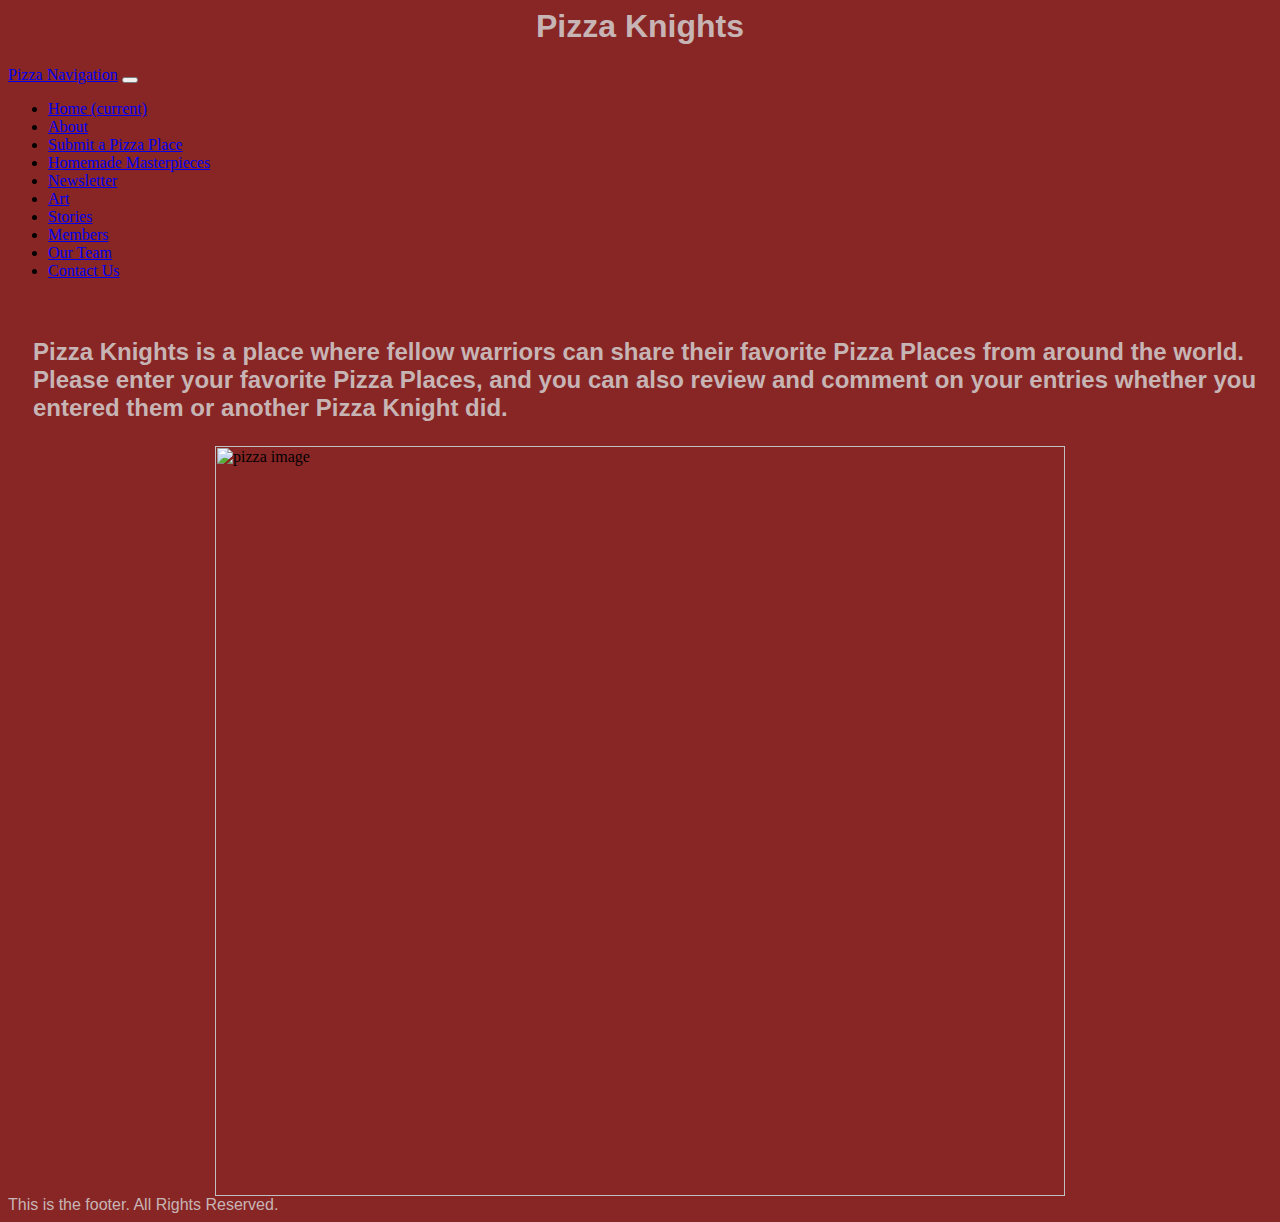
==== commit 2efe0d4e: "styling" ====
--- a/index.html
+++ b/index.html
@@ -69,7 +69,7 @@
     </nav>
 
    <br>
-    <div>
+    <div id="index-pizza-paragraph-div">
       <p id="first-div">
         Pizza Knights is a place where fellow warriors can share their favorite
         Pizza Places from around the world. Please enter your favorite Pizza
@@ -79,9 +79,10 @@
     </div>
     <img
       id="pizza-image-1"
-      src="https://images-wixmp-ed30a86b8c4ca887773594c2.wixmp.com/f/19ab33c1-2525-4017-aae9-a1bbe910f04e/ddm52mt-8f5894d3-1bda-42d7-bb2c-16835660135a.jpg/v1/fill/w_1024,h_927,q_75,strp/pizzabox4_by_alexwaller_ddm52mt-fullview.jpg?token=eyJ0eXAiOiJKV1QiLCJhbGciOiJIUzI1NiJ9.[base64].IrpaJoHrd-oqnMRZTYM6jK6wFSc-GKJCOyF14Gcn5pw"
+      src="https://cdna.artstation.com/p/assets/images/images/049/908/188/large/alex-waller-new-pizza-fullview-2.jpg?1653589324"
       alt="pizza image"
     />
     <footer id="footer-1">This is the footer. All Rights Reserved.</footer>
+    <script src="index.js"></script>
   </body>
 </html>
--- a/styles.css
+++ b/styles.css
@@ -117,6 +117,7 @@
   font-family: sans-serif;
   font-size: x-large;
   font-weight: 600;
+  margin-left: 25px;
 }
 
 #shops-form-div {
@@ -141,6 +142,15 @@
   margin-right: auto;
 }
 
+#users-header {
+  color: rgb(199, 181, 181);
+  font-family: "Gill Sans", "Gill Sans MT", Calibri, "Trebuchet MS", sans-serif;
+  text-align: center;
+  font-weight: 700;
+  margin-left: auto;
+  margin-right: auto;
+}
+
 #about-links-div {
   color: rgb(199, 181, 181);
   font-family: sans-serif;
@@ -164,68 +174,6 @@
   color: rgb(199, 181, 181);
   font-family: sans-serif;
   font-size: large;
-}
-
-#shops-footer {
-  color: rgb(199, 181, 181);
-  font-family: sans-serif;
-  font-size: large;
-}
-
-#shops-1-header {
-  color: rgb(199, 181, 181);
-  font-family: sans-serif;
-}
-
-#shops-1-address {
-  color: rgb(199, 181, 181);
-  font-family: sans-serif;
-}
-
-#shops-2-header {
-  color: rgb(199, 181, 181);
-  font-family: sans-serif;
-}
-
-#shops-2-address {
-  color: rgb(199, 181, 181);
-  font-family: sans-serif;
-}
-
-#shops-3-header {
-  color: rgb(199, 181, 181);
-  font-family: sans-serif;
-}
-
-#shops-3-address {
-  color: rgb(199, 181, 181);
-  font-family: sans-serif;
-}
-
-#shops-4-header {
-  color: rgb(199, 181, 181);
-  font-family: sans-serif;
-}
-
-#shops-4-address {
-  color: rgb(199, 181, 181);
-  font-family: sans-serif;
-}
-
-#shops-1-image {
-  border: 5px solid rgb(199, 181, 181);
-}
-
-#shops-2-image {
-  border: 5px solid rgb(199, 181, 181);
-}
-
-#shops-3-image {
-  border: 5px solid rgb(199, 181, 181);
-}
-
-#shops-4-image {
-  border: 5px solid rgb(199, 181, 181);
 }
 
 #homemade-links-div {
@@ -339,11 +287,6 @@
   font-size: x-large;
 }
 
-#users-header {
-  color: rgb(199, 181, 181);
-  font-family: sans-serif;
-}
-
 #pizza-story-2-image {
   border: 4px solid rgb(199, 181, 181);
 }
@@ -354,44 +297,6 @@
   font-size: large;
 }
 
-#users-name-1 {
-  color: rgb(199, 181, 181);
-  font-family: sans-serif;
-}
-
-#users-location-1 {
-  color: rgb(199, 181, 181);
-  font-family: sans-serif;
-}
-
-#users-image-1 {
-  border: 4px solid rgb(199, 181, 181);
-}
-
-#users-name-2 {
-  color: rgb(199, 181, 181);
-  font-family: sans-serif;
-}
-
-#users-location-2 {
-  color: rgb(199, 181, 181);
-  font-family: sans-serif;
-}
-
-#users-image-2 {
-  border: 4px solid rgb(199, 181, 181);
-}
-
-#users-name-3 {
-  color: rgb(199, 181, 181);
-  font-family: sans-serif;
-}
-
-#users-location-3 {
-  color: rgb(199, 181, 181);
-  font-family: sans-serif;
-}
-
 #contact-links-div {
   color: rgb(199, 181, 181);
   font-family: sans-serif;
@@ -414,6 +319,12 @@
   font-size: large;
 }
 
+#users-footer {
+  color: rgb(199, 181, 181);
+  font-family: sans-serif;
+  font-size: large;
+}
+
 #homemade-list-1 {
   color: rgb(199, 181, 181);
   font-family: sans-serif;
@@ -463,17 +374,19 @@
 }
 
 #about-image-1 {
-  border: 9px solid rgb(199, 181, 181);
+  
   display: block;
   margin-left: auto;
   margin-right: auto;
 }
 
 #pizza-image-1 {
-  border: 9px solid rgb(199, 181, 181);
+  
   display: block;
   margin-left: auto;
   margin-right: auto;
+  height: 750;
+  width: 850;
 }
 
 #team-links-div {
@@ -502,40 +415,257 @@
   border: 9px solid rgb(199, 181, 181);
 }
 
-#team-footer {
-  color: rgb(199, 181, 181);
-  font-family: sans-serif;
-  font-size: large;
-}
-
-#shops-5-header {
-  color: rgb(199, 181, 181);
-  font-family: sans-serif;
-}
-
-#shops-5-address {
-  color: rgb(199, 181, 181);
-  font-family: sans-serif;
-}
-
-#shops-5-image {
-  border: 5px solid rgb(199, 181, 181);
-}
-
-#shops-6-header {
-  color: rgb(199, 181, 181);
-  font-family: sans-serif;
-}
-
-#shops-6-address {
-  color: rgb(199, 181, 181);
-  font-family: sans-serif;
-}
-
-#shops-6-image {
-  border: 5px solid rgb(199, 181, 181);
-}
-
 body {
   background: rgb(136, 38, 38);
 }
+
+#msg-1-shops {
+  color: rgb(199, 181, 181);
+  font-family: "Gill Sans", "Gill Sans MT", Calibri, "Trebuchet MS", sans-serif;
+  text-align: center;
+  font-weight: 700;
+  margin-left: auto;
+  margin-right: auto;
+  font-size: large;
+}
+
+#msg-1-homemade {
+  color: rgb(199, 181, 181);
+  font-family: "Gill Sans", "Gill Sans MT", Calibri, "Trebuchet MS", sans-serif;
+  text-align: center;
+  font-weight: 700;
+  margin-left: auto;
+  margin-right: auto;
+  font-size: large;
+}
+
+#msg-1-art {
+  color: rgb(199, 181, 181);
+  font-family: "Gill Sans", "Gill Sans MT", Calibri, "Trebuchet MS", sans-serif;
+  text-align: center;
+  font-weight: 700;
+  margin-left: auto;
+  margin-right: auto;
+  font-size: large;
+}
+
+#msg-1-story {
+  color: rgb(199, 181, 181);
+  font-family: "Gill Sans", "Gill Sans MT", Calibri, "Trebuchet MS", sans-serif;
+  text-align: center;
+  font-weight: 700;
+  margin-left: auto;
+  margin-right: auto;
+  font-size: large;
+}
+
+.shop-name-header {
+  color: rgb(199, 181, 181);
+  font-family: "Gill Sans", "Gill Sans MT", Calibri, "Trebuchet MS", sans-serif;
+}
+
+.homemade-name-header {
+  color: rgb(199, 181, 181);
+  font-family: "Gill Sans", "Gill Sans MT", Calibri, "Trebuchet MS", sans-serif;
+}
+
+.homemade-details-header {
+  color: rgb(199, 181, 181);
+  font-family: "Gill Sans", "Gill Sans MT", Calibri, "Trebuchet MS", sans-serif;
+}
+
+.shop-address-header {
+  color: rgb(199, 181, 181);
+  font-family: "Gill Sans", "Gill Sans MT", Calibri, "Trebuchet MS", sans-serif;
+}
+
+.pizza-art-header {
+  color: rgb(199, 181, 181);
+  font-family: "Gill Sans", "Gill Sans MT", Calibri, "Trebuchet MS", sans-serif;
+}
+
+.class-user-name {
+  color: rgb(199, 181, 181);
+  font-family: "Gill Sans", "Gill Sans MT", Calibri, "Trebuchet MS", sans-serif;
+}
+
+.story-title {
+  color: rgb(199, 181, 181);
+  font-family: "Gill Sans", "Gill Sans MT", Calibri, "Trebuchet MS", sans-serif;
+}
+
+.story-text {
+  color: rgb(199, 181, 181);
+  font-family: "Gill Sans", "Gill Sans MT", Calibri, "Trebuchet MS", sans-serif;
+}
+
+#story-submit-btn {
+  margin-bottom: 25px;
+}
+
+.pizza-art-description {
+  color: rgb(199, 181, 181);
+  font-family: "Gill Sans", "Gill Sans MT", Calibri, "Trebuchet MS", sans-serif;
+}
+
+.class-user-location {
+  color: rgb(199, 181, 181);
+  font-family: "Gill Sans", "Gill Sans MT", Calibri, "Trebuchet MS", sans-serif;
+}
+
+.shop-image {
+  border: 9px solid rgb(199, 181, 181);
+}
+
+.story-image {
+  border: 9px solid rgb(199, 181, 181);
+}
+
+.homemade-image {
+  border: 9px solid rgb(199, 181, 181);
+}
+
+.class-user-image {
+  border: 9px solid rgb(199, 181, 181);
+}
+
+.delete-shop-button {
+  background-color: rgb(39, 39, 41);
+  border-radius: 8px;
+  color: azure;
+  padding: 14px 40px;
+  margin-bottom: 25px;
+  margin-right: 25px;
+}
+
+.update-story-btn {
+  background-color: rgb(39, 39, 41);
+  border-radius: 8px;
+  color: azure;
+  padding: 14px 40px;
+  margin-bottom: 25px;
+  margin-right: 25px;
+}
+
+.story-delete-button {
+  background-color: rgb(39, 39, 41);
+  border-radius: 8px;
+  color: azure;
+  padding: 14px 40px;
+  margin-bottom: 25px;
+  margin-right: 25px;
+}
+
+.edit-story-btn {
+  background-color: rgb(39, 39, 41);
+  border-radius: 8px;
+  color: azure;
+  padding: 14px 40px;
+  margin-bottom: 25px;
+  margin-right: 25px;
+}
+
+.shop-update-btn {
+  background-color: rgb(39, 39, 41);
+  border-radius: 8px;
+  color: azure;
+  padding: 14px 40px;
+  margin-bottom: 25px;
+}
+
+.homemade-delete-button {
+  background-color: rgb(39, 39, 41);
+  border-radius: 8px;
+  color: azure;
+  padding: 14px 40px;
+  margin-bottom: 25px;
+}
+
+#homemade-button {
+  margin-bottom: 25px;
+}
+
+#art-submit-btn {
+  margin-bottom: 25px;
+}
+
+.art-delete-btn {
+  background-color: rgb(39, 39, 41);
+  border-radius: 8px;
+  color: azure;
+  padding: 14px 40px;
+  margin-bottom: 25px;
+  margin-right: 25px;
+}
+
+.class-user-delete-btn {
+  background-color: rgb(39, 39, 41);
+  border-radius: 8px;
+  color: azure;
+  padding: 14px 40px;
+  margin-bottom: 25px;
+  margin-right: 25px;
+}
+
+.user-update-btn {
+  background-color: rgb(39, 39, 41);
+  border-radius: 8px;
+  color: azure;
+  padding: 14px 40px;
+  margin-bottom: 25px;
+  margin-right: 25px;
+}
+
+.user-edit-btn {
+  background-color: rgb(39, 39, 41);
+  border-radius: 8px;
+  color: azure;
+  padding: 14px 40px;
+  margin-bottom: 25px;
+  margin-right: 25px;
+}
+
+.art-edit-btn {
+  background-color: rgb(39, 39, 41);
+  border-radius: 8px;
+  color: azure;
+  padding: 14px 40px;
+  margin-bottom: 25px;
+}
+
+.shop-edit-btn {
+  background-color: rgb(39, 39, 41);
+  border-radius: 8px;
+  color: azure;
+  padding: 14px 40px;
+  margin-bottom: 25px;
+}
+
+.art-update-btn {
+  background-color: rgb(39, 39, 41);
+  border-radius: 8px;
+  color: azure;
+  padding: 14px 40px;
+  margin-bottom: 25px;
+}
+
+.pizza-art-gallery {
+  border: 9px solid rgb(199, 181, 181);
+  margin-bottom: 20px;
+}
+
+#navSupportedContent {
+  margin-left: 25px;
+}
+
+#master-shops-div {
+  margin-left: 25px;
+}
+
+#newsletter-master-div {
+  margin-left: 25px
+}
+
+#index-pizza-paragraph-div {
+  margin-left: 25px;
+}
